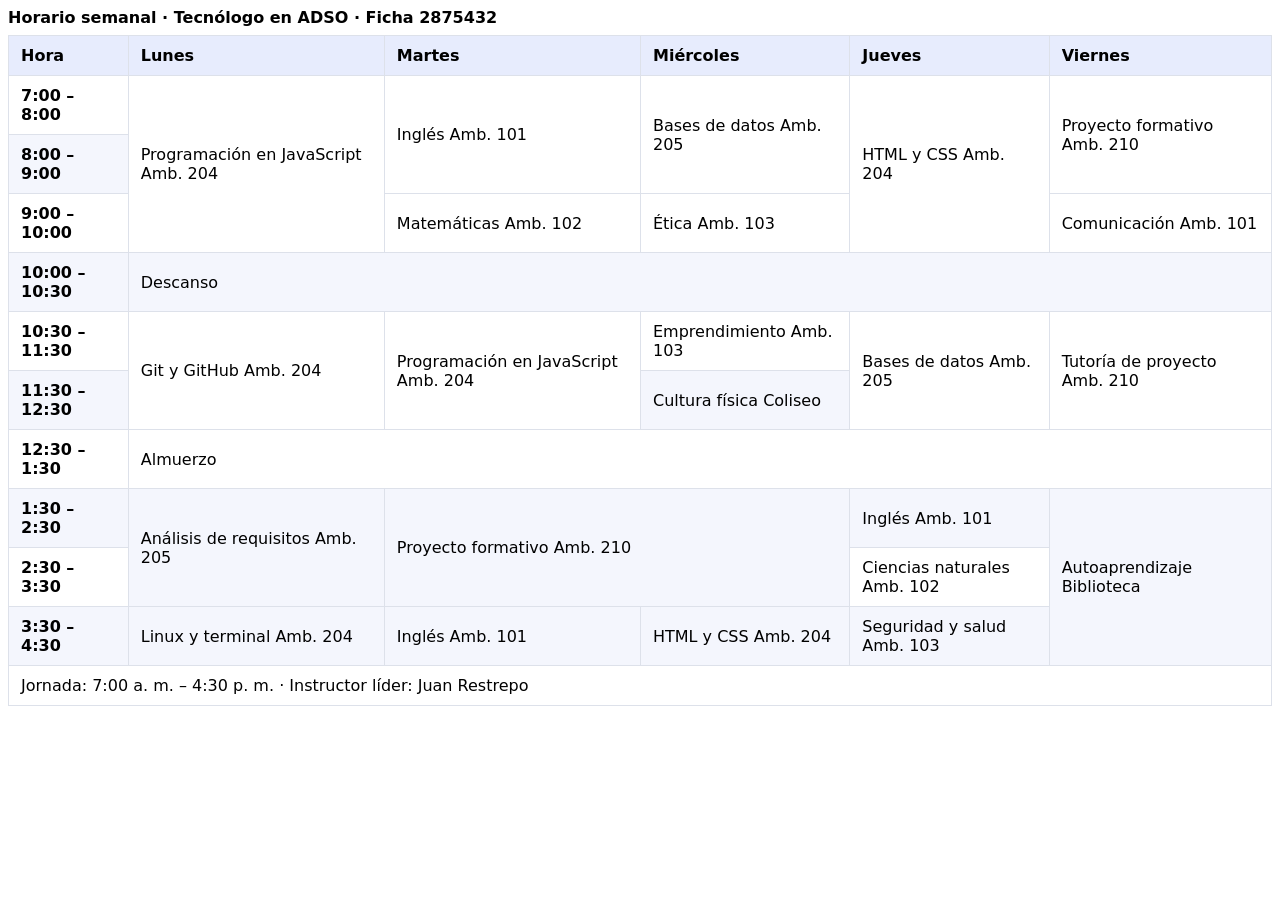
==== horario.html @ fbd74191 "tablas" ====
<!DOCTYPE html>
<html lang="es">
<head>
    <meta charset="UTF-8">
    <meta name="viewport" content="width=device-width, initial-scale=1.0">
    <title>Horario de la Ficha</title>
    <link rel="stylesheet" href="CSS/styles.css">
</head>
<body>

    <main>
<section class="horario">
  <div class="tabla-contenedor">
    <table>
      <caption>Horario semanal · Tecnólogo en ADSO · Ficha 2875432</caption>
      <thead>
        <tr>
          <th scope="col">Hora</th>
          <th scope="col">Lunes</th>
          <th scope="col">Martes</th>
          <th scope="col">Miércoles</th>
          <th scope="col">Jueves</th>
          <th scope="col">Viernes</th>
        </tr>
      </thead>
      <tbody>
        <tr>
          <th scope="row">7:00 – 8:00</th>
          <td class="tecnica" rowspan="3">Programación en JavaScript <span class="ambiente">Amb. 204</span></td>
          <td class="transversal" rowspan="2">Inglés <span class="ambiente">Amb. 101</span></td>
          <td class="tecnica" rowspan="2">Bases de datos <span class="ambiente">Amb. 205</span></td>
          <td class="tecnica" rowspan="3">HTML y CSS <span class="ambiente">Amb. 204</span></td>
          <td class="proyecto" rowspan="2">Proyecto formativo <span class="ambiente">Amb. 210</span></td>
        </tr>
        <tr>
          <th scope="row">8:00 – 9:00</th>
        </tr>
        <tr>
          <th scope="row">9:00 – 10:00</th>
          <td class="transversal">Matemáticas <span class="ambiente">Amb. 102</span></td>
          <td class="transversal">Ética <span class="ambiente">Amb. 103</span></td>
          <td class="transversal">Comunicación <span class="ambiente">Amb. 101</span></td>
        </tr>
        <tr class="pausa">
          <th scope="row">10:00 – 10:30</th>
          <td colspan="5">Descanso</td>
        </tr>
        <tr>
          <th scope="row">10:30 – 11:30</th>
          <td class="tecnica" rowspan="2">Git y GitHub <span class="ambiente">Amb. 204</span></td>
          <td class="tecnica" rowspan="2">Programación en JavaScript <span class="ambiente">Amb. 204</span></td>
          <td class="transversal">Emprendimiento <span class="ambiente">Amb. 103</span></td>
          <td class="tecnica" rowspan="2">Bases de datos <span class="ambiente">Amb. 205</span></td>
          <td class="proyecto" rowspan="2">Tutoría de proyecto <span class="ambiente">Amb. 210</span></td>
        </tr>
        <tr>
          <th scope="row">11:30 – 12:30</th>
          <td class="transversal">Cultura física <span class="ambiente">Coliseo</span></td>
        </tr>
        <tr class="pausa">
          <th scope="row">12:30 – 1:30</th>
          <td colspan="5">Almuerzo</td>
        </tr>
        <tr>
          <th scope="row">1:30 – 2:30</th>
          <td class="tecnica" rowspan="2">Análisis de requisitos <span class="ambiente">Amb. 205</span></td>
          <td class="proyecto" colspan="2" rowspan="2">Proyecto formativo <span class="ambiente">Amb. 210</span></td>
          <td class="transversal">Inglés <span class="ambiente">Amb. 101</span></td>
          <td class="libre" rowspan="3">Autoaprendizaje <span class="ambiente">Biblioteca</span></td>
        </tr>
        <tr>
          <th scope="row">2:30 – 3:30</th>
          <td class="transversal">Ciencias naturales <span class="ambiente">Amb. 102</span></td>
        </tr>
        <tr>
          <th scope="row">3:30 – 4:30</th>
          <td class="tecnica">Linux y terminal <span class="ambiente">Amb. 204</span></td>
          <td class="transversal">Inglés <span class="ambiente">Amb. 101</span></td>
          <td class="tecnica">HTML y CSS <span class="ambiente">Amb. 204</span></td>
          <td class="transversal">Seguridad y salud <span class="ambiente">Amb. 103</span></td>
        </tr>
      </tbody>
      <tfoot>
        <tr>
          <td colspan="6">Jornada: 7:00 a. m. – 4:30 p. m. · Instructor líder: Juan Restrepo</td>
        </tr>
      </tfoot>
    </table>
  </div>
</section>

        <!-- PEGA EL CÓDIGO DEL RETO AQUÍ ADENTRO -->
        
    </main>

</body>
</html>
---- CSS/styles.css ----
table {
    width: 100%;
    border-collapse: collapse;  /* un solo borde entre celdas */
    font-family: system-ui, sans-serif;
}
caption {
    text-align: left;
    font-weight: 600;
    padding-bottom: 8px;
}
th, td {
    padding: 10px 12px;          /* espacio interno */
    border: 1px solid #dde1ea;
    text-align: left;
}
thead th {
    background-color: #e7ecfd;
}
tbody tr:nth-child(even) {
    background-color: #f4f6fd;   /* filas intercaladas (cebra) */
}
tbody tr:hover {
    background-color: #fff1a8;   /* resalta la fila bajo el mouse */
}
.numero {
    text-align: right;           /* Los números se alinean a la derecha */
}
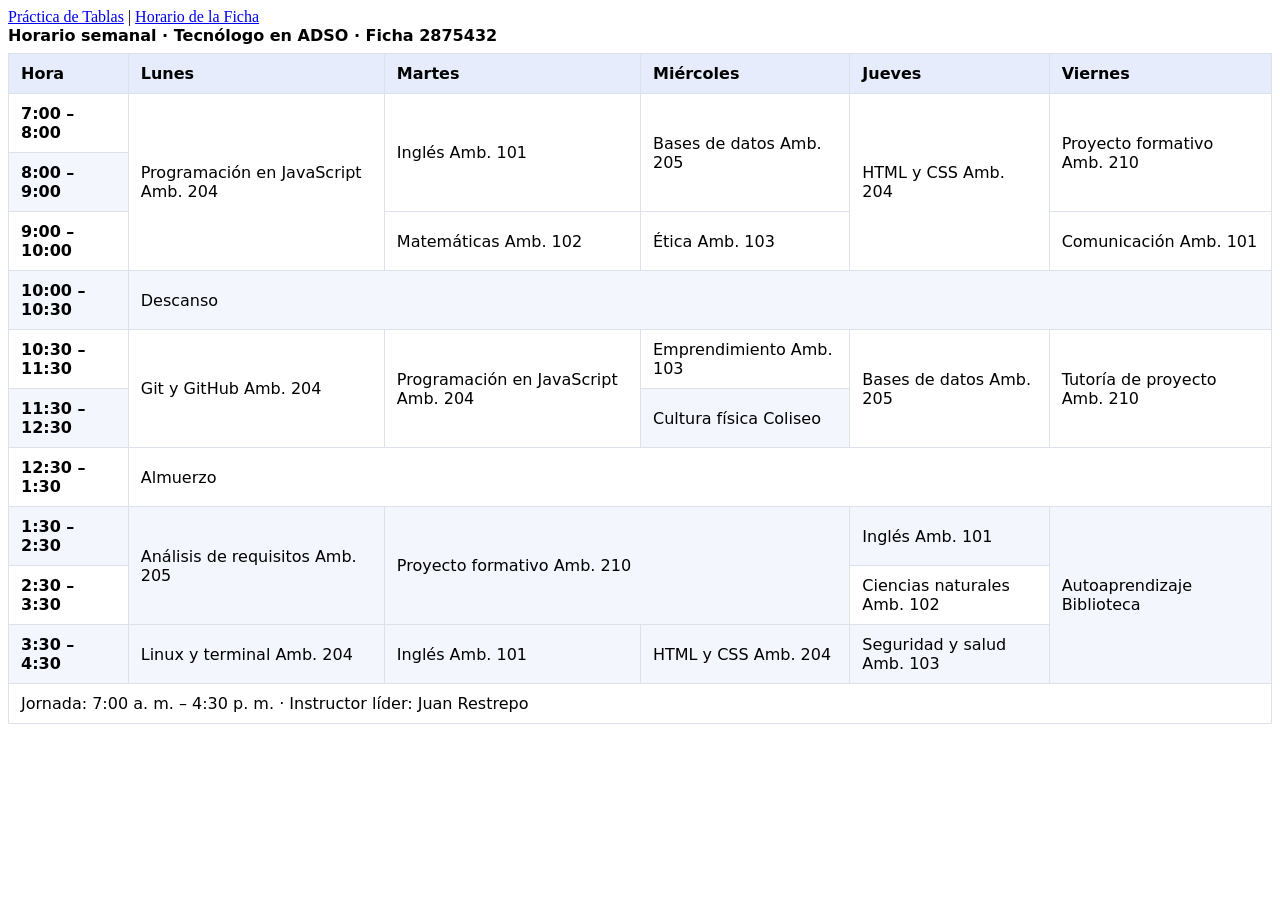
==== commit 315b2999: "Añadir menu" ====
--- a/horario.html
+++ b/horario.html
@@ -7,6 +7,14 @@
     <link rel="stylesheet" href="CSS/styles.css">
 </head>
 <body>
+
+<nav>
+        <a href="index.html">Práctica de Tablas</a> | 
+        <a href="horario.html">Horario de la Ficha</a>
+    </nav>
+
+
+
 
     <main>
 <section class="horario">
